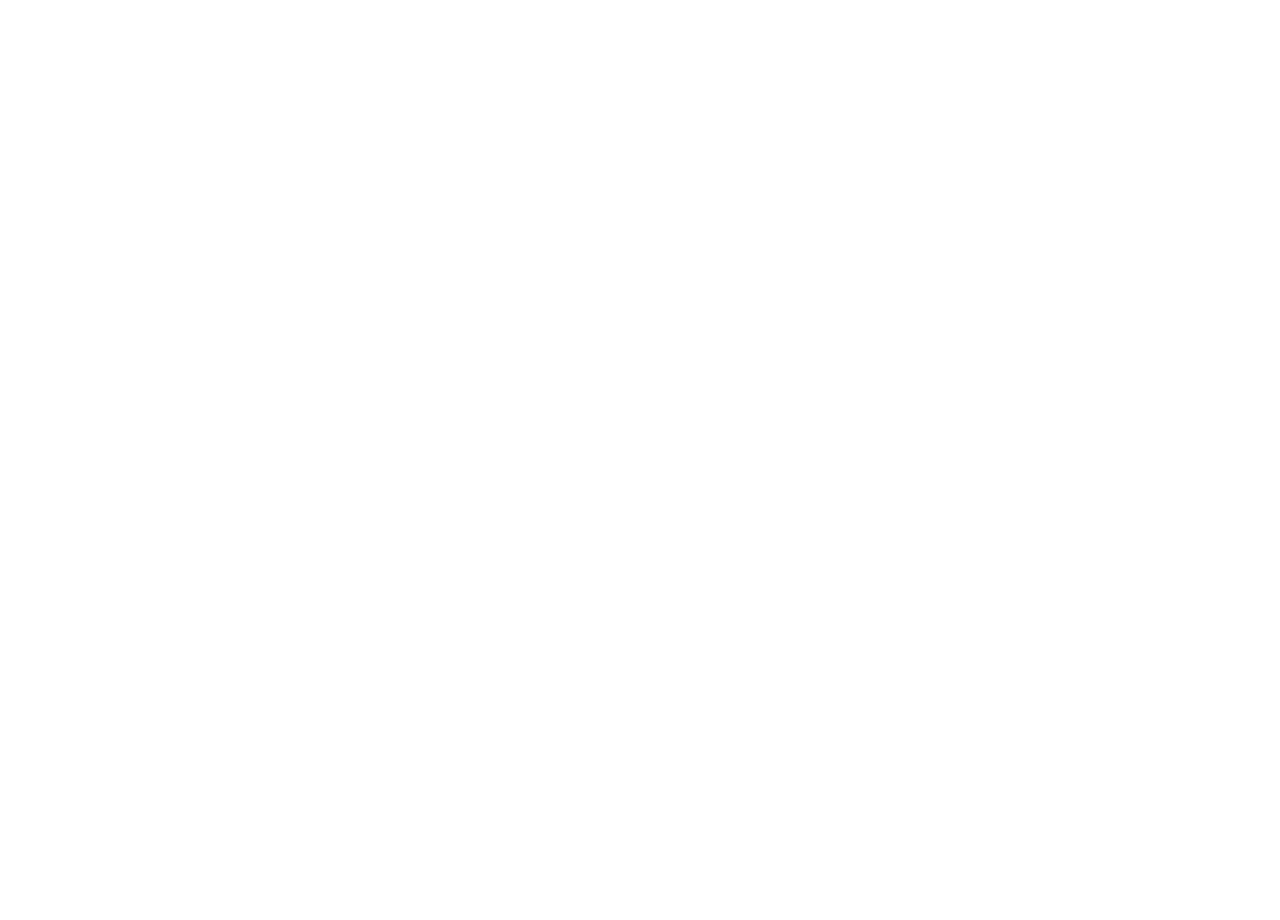
==== test.html @ aaae4eb4 "added ball collision for the project" ====
<!DOCTYPE html>
<html lang="en">
<head>
    <meta charset="UTF-8">
    <meta name="viewport" content="width=device-width, initial-scale=1.0">
    <title>Document</title>
</head>
<body>
    <canvas id="canvas"></canvas>
    <script src="ball.js"></script>
</body>
</html>
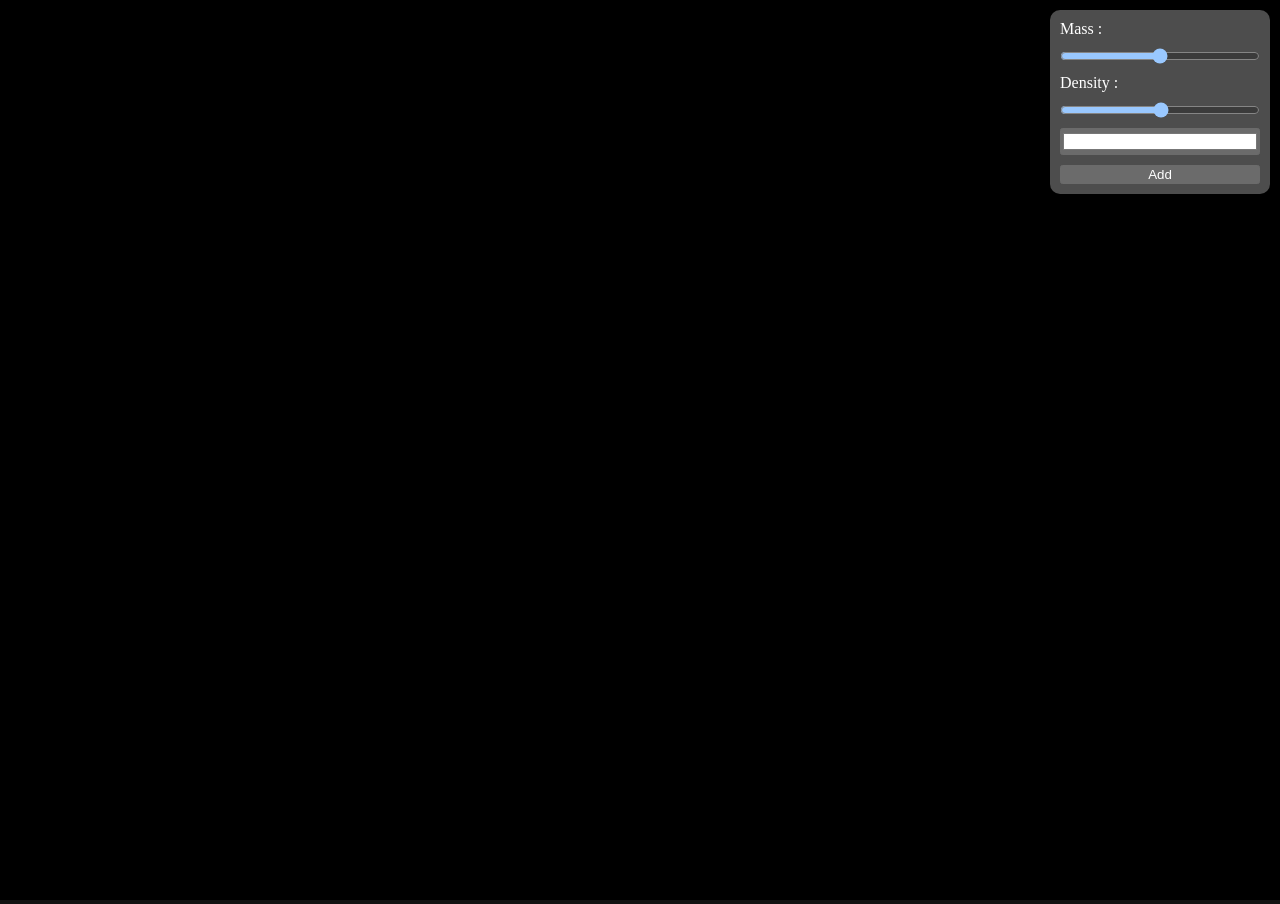
==== commit a5174bd3: "added controls and interactivity" ====
--- a/test.html
+++ b/test.html
@@ -1,11 +1,18 @@
 <!DOCTYPE html>
 <html lang="en">
 <head>
+    <link rel="stylesheet" href="style.css">
     <meta charset="UTF-8">
     <meta name="viewport" content="width=device-width, initial-scale=1.0">
     <title>Document</title>
 </head>
 <body>
+    <div id="tools">
+        Mass : <input type="range" id="mass" min="1000" max="1000000">
+        Density : <input type="range" id="density" min="1" max="100">
+        <input type="color" id="color" value="#ffffff">
+        <button>Add</button>
+    </div>
     <canvas id="canvas"></canvas>
     <script src="ball.js"></script>
 </body>
--- a/style.css
+++ b/style.css
@@ -0,0 +1,30 @@
+*{
+    margin: 0;
+    padding: 0;
+    box-sizing: border-box;
+    color-scheme: dark;
+}
+html, body {
+    margin: 0;
+    width: 100%;
+    height: 100;
+    overflow: hidden;
+}
+canvas{
+    background-color: black;
+}
+#tools{
+    position: absolute;
+    display: flex;
+    top: 10px;
+    right: 10px;
+    flex-direction: column;
+    background-color: rgba(255, 255, 255, 0.3);
+    backdrop-filter: blur(10px);
+    padding: 10px;
+    border-radius: 10px;
+    gap: 10px;
+}
+input{
+    width: 200px;
+}
